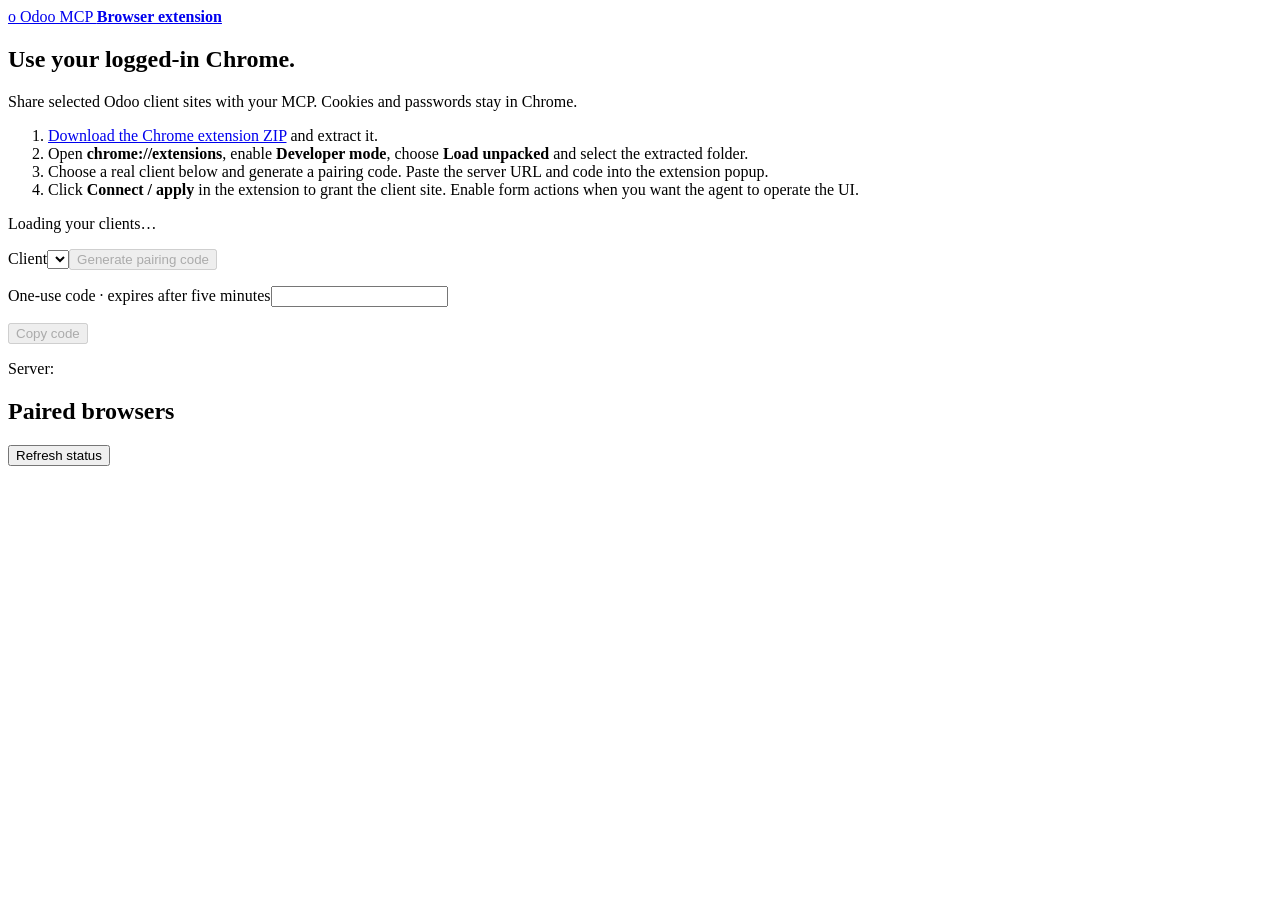
==== odoo_agent_server/static/browser-extension/index.html @ c0d39ef7 "Add paired Chrome extension relay for logged-in Odoo UI work" ====
<!doctype html><html lang="en"><head><meta charset="utf-8"><meta name="viewport" content="width=device-width,initial-scale=1"><title>Browser extension · Odoo MCP</title><link rel="stylesheet" href="/clients/assets/style.css"><script src="/browser-extension/setup.js" defer></script></head><body>
<header><a class="brand" href="/clients"><span class="mark">o</span> Odoo MCP <strong>Browser extension</strong></a></header><main>
<section class="settings-card"><h1>Use your logged-in Chrome.</h1><p>Share selected Odoo client sites with your MCP. Cookies and passwords stay in Chrome.</p>
<ol><li><a href="/browser-extension/extension.zip">Download the Chrome extension ZIP</a> and extract it.</li><li>Open <strong>chrome://extensions</strong>, enable <strong>Developer mode</strong>, choose <strong>Load unpacked</strong> and select the extracted folder.</li><li>Choose a real client below and generate a pairing code. Paste the server URL and code into the extension popup.</li><li>Click <strong>Connect / apply</strong> in the extension to grant the client site. Enable form actions when you want the agent to operate the UI.</li></ol>
<p id="message" role="status">Loading your clients…</p><label for="client">Client</label><select id="client"></select><button id="generate" class="primary" disabled>Generate pairing code</button><p><label for="pair-code">One-use code · expires after five minutes</label><input id="pair-code" readonly autocomplete="off"></p><button id="copy" class="quiet" disabled>Copy code</button><p>Server: <strong id="server"></strong></p></section>
<section class="settings-card"><h2>Paired browsers</h2><div id="devices"></div><button id="refresh" class="quiet">Refresh status</button></section>
</main></body></html>
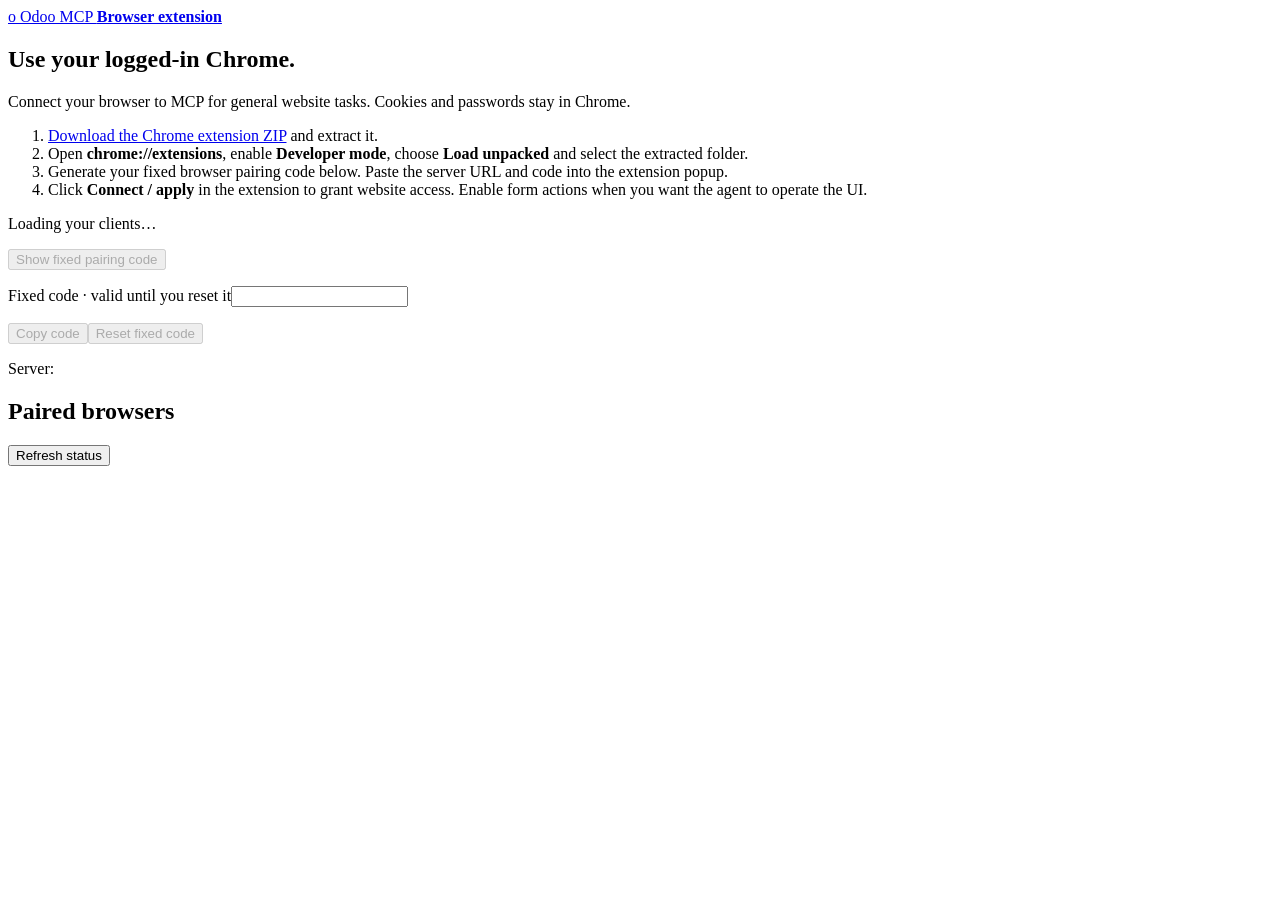
==== commit aee1657f: "Support general websites with permanent resettable browser pairing" ====
--- a/odoo_agent_server/static/browser-extension/index.html
+++ b/odoo_agent_server/static/browser-extension/index.html
@@ -1,7 +1,7 @@
 <!doctype html><html lang="en"><head><meta charset="utf-8"><meta name="viewport" content="width=device-width,initial-scale=1"><title>Browser extension · Odoo MCP</title><link rel="stylesheet" href="/clients/assets/style.css"><script src="/browser-extension/setup.js" defer></script></head><body>
 <header><a class="brand" href="/clients"><span class="mark">o</span> Odoo MCP <strong>Browser extension</strong></a></header><main>
-<section class="settings-card"><h1>Use your logged-in Chrome.</h1><p>Share selected Odoo client sites with your MCP. Cookies and passwords stay in Chrome.</p>
-<ol><li><a href="/browser-extension/extension.zip">Download the Chrome extension ZIP</a> and extract it.</li><li>Open <strong>chrome://extensions</strong>, enable <strong>Developer mode</strong>, choose <strong>Load unpacked</strong> and select the extracted folder.</li><li>Choose a real client below and generate a pairing code. Paste the server URL and code into the extension popup.</li><li>Click <strong>Connect / apply</strong> in the extension to grant the client site. Enable form actions when you want the agent to operate the UI.</li></ol>
-<p id="message" role="status">Loading your clients…</p><label for="client">Client</label><select id="client"></select><button id="generate" class="primary" disabled>Generate pairing code</button><p><label for="pair-code">One-use code · expires after five minutes</label><input id="pair-code" readonly autocomplete="off"></p><button id="copy" class="quiet" disabled>Copy code</button><p>Server: <strong id="server"></strong></p></section>
+<section class="settings-card"><h1>Use your logged-in Chrome.</h1><p>Connect your browser to MCP for general website tasks. Cookies and passwords stay in Chrome.</p>
+<ol><li><a href="/browser-extension/extension.zip">Download the Chrome extension ZIP</a> and extract it.</li><li>Open <strong>chrome://extensions</strong>, enable <strong>Developer mode</strong>, choose <strong>Load unpacked</strong> and select the extracted folder.</li><li>Generate your fixed browser pairing code below. Paste the server URL and code into the extension popup.</li><li>Click <strong>Connect / apply</strong> in the extension to grant website access. Enable form actions when you want the agent to operate the UI.</li></ol>
+<p id="message" role="status">Loading your clients…</p><button id="generate" class="primary" disabled>Show fixed pairing code</button><p><label for="pair-code">Fixed code · valid until you reset it</label><input id="pair-code" readonly autocomplete="off"></p><button id="copy" class="quiet" disabled>Copy code</button><button id="reset" class="quiet" disabled>Reset fixed code</button><p>Server: <strong id="server"></strong></p></section>
 <section class="settings-card"><h2>Paired browsers</h2><div id="devices"></div><button id="refresh" class="quiet">Refresh status</button></section>
 </main></body></html>
